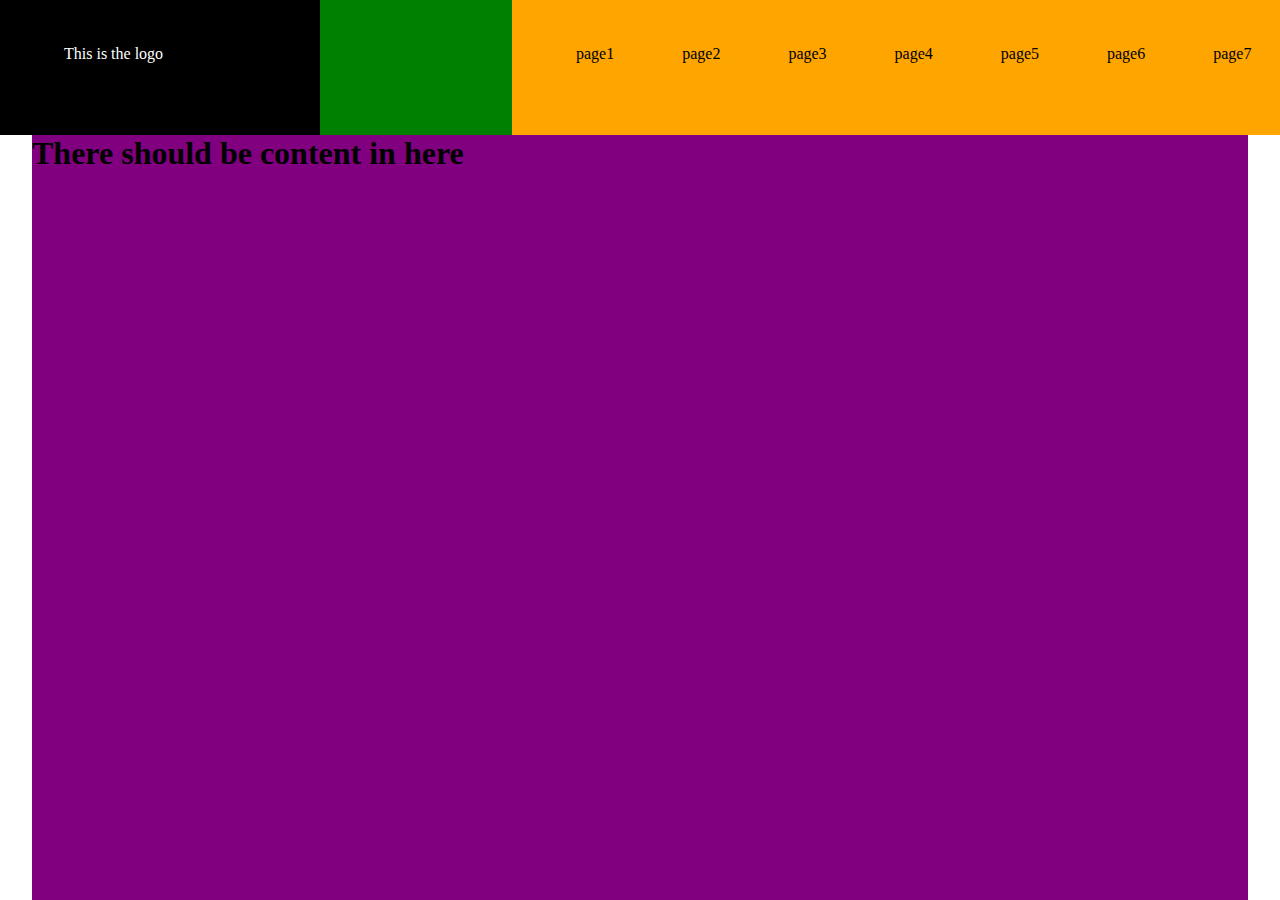
==== index.html @ b671ab6f "First commit" ====
<!DOCTYPE html>
<html lang="en" dir="ltr">
  <head>
    <meta charset="utf-8">
    <title>LiftingOfTh3Lourde</title>

    <link rel="stylesheet" href="css/pc.css">

  </head>
  <body>

    <div class="navContainer">
      <div class="logo">
        <p style="color:white;padding-top:5vh;padding-left:5vw;">This is the logo</p>
      </div>
      <div class="menus">
        <ul>
          <li>page1</li>
          <li>page2</li>
          <li>page3</li>
          <li>page4</li>
          <li>page5</li>
          <li>page6</li>
          <li>page7</li>
        </ul>
      </div>
    </div>

    <div class="landingPage-Container">
      <h1>There should be content in here</h1>
    </div>

  </body>
</html>
---- css/pc.css ----
* {
  margin:0;
  padding: 0;
}

/* p {
  background-color: black;
} */

ul {
  padding-top: 5vh;
}

li {
  display: inline;
  padding-left: 5vw;
  /* padding-top: 10vh; */
  /* margin-top: 10vh; */

}

.navContainer {
  background-color: green;
  width: 100%;
  height: 15vh;
}

.logo {
  /* display: inline; */
  float: left;
  width: 25vw;
  height: 15vh;
  background-color: black;

}
.menus {
  /* display: inline; */
  float: right;
  width: 60vw;
  height: 15vh;
  background-color: orange;
}


.landingPage-Container {
  background-color: purple;
  width: 95vw;
  height: 85vh;
  margin: 0 auto;
}
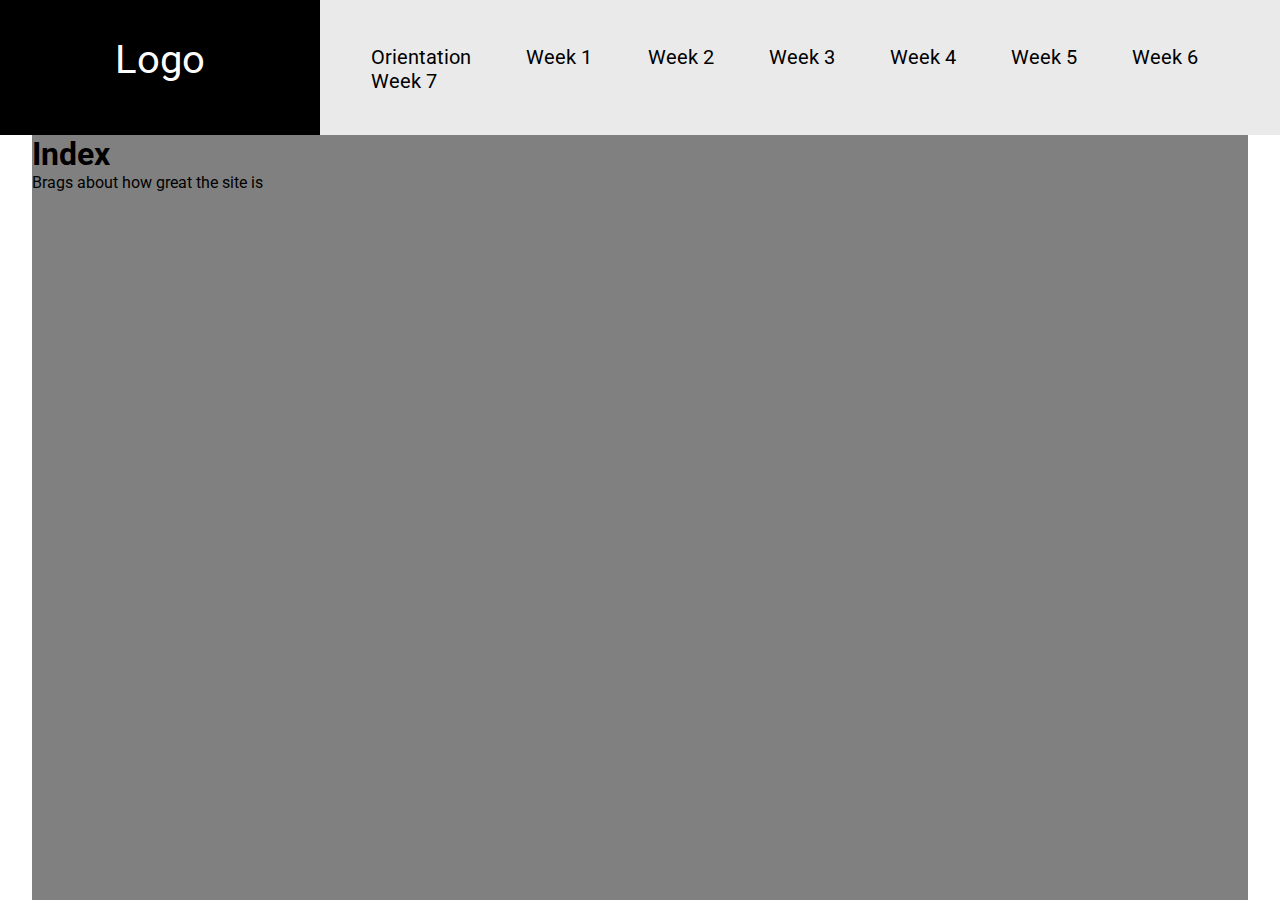
==== commit a01f5418: "Sync-Inprogress" ====
--- a/index.html
+++ b/index.html
@@ -5,29 +5,32 @@
     <title>LiftingOfTh3Lourde</title>
 
     <link rel="stylesheet" href="css/pc.css">
+    <link href="https://fonts.googleapis.com/css?family=Roboto:300,400,500" rel="stylesheet">
 
   </head>
   <body>
 
     <div class="navContainer">
       <div class="logo">
-        <p style="color:white;padding-top:5vh;padding-left:5vw;">This is the logo</p>
+        <p id="logoP"><a id="logoText" href="index.html">Logo</a></p>
       </div>
       <div class="menus">
         <ul>
-          <li>page1</li>
-          <li>page2</li>
-          <li>page3</li>
-          <li>page4</li>
-          <li>page5</li>
-          <li>page6</li>
-          <li>page7</li>
+          <li><a href="docs/sync.html">Orientation</a></li>
+          <li><a href="docs/week1.html">Week 1</a></li>
+          <li><a href="docs/week2.html">Week 2</a></li>
+          <li><a href="docs/week3.html">Week 3</a></li>
+          <li><a href="docs/week4.html">Week 4</a></li>
+          <li><a href="docs/week5.html">Week 5</a></li>
+          <li><a href="docs/week6.html">Week 6</a></li>
+          <li><a href="docs/week7.html">Week 7</a></li>
         </ul>
       </div>
     </div>
 
     <div class="landingPage-Container">
-      <h1>There should be content in here</h1>
+      <h1>Index</h1>
+      <p>Brags about how great the site is</p>
     </div>
 
   </body>
--- a/css/pc.css
+++ b/css/pc.css
@@ -1,11 +1,21 @@
 * {
   margin:0;
   padding: 0;
+  font-family: 'Roboto', sans-serif;
 }
 
 /* p {
   background-color: black;
 } */
+
+a {
+  text-decoration: none;
+  color:black;
+}
+
+a:hover {
+  font-weight: 500;
+}
 
 ul {
   padding-top: 5vh;
@@ -13,14 +23,20 @@
 
 li {
   display: inline;
-  padding-left: 5vw;
+  padding-left: 4vw;
+  font-size: 20px;
   /* padding-top: 10vh; */
   /* margin-top: 10vh; */
+}
 
+li:hover {
+  font-weight: 500;
 }
 
 .navContainer {
-  background-color: green;
+  /* background-color: green; */
+  /* background-color: white; */
+  background-color: white;
   width: 100%;
   height: 15vh;
 }
@@ -36,15 +52,52 @@
 .menus {
   /* display: inline; */
   float: right;
-  width: 60vw;
+  width: 75vw;
   height: 15vh;
-  background-color: orange;
+  background-color: #EAEAEA;
 }
 
 
 .landingPage-Container {
-  background-color: purple;
+  /* background-color: #b668dd; */
+  /* background-color: #df58f4; */
+  /* background-color: #9932CC; */
+  /* background-color: #b668dd; */
+  /* background-color: #a049ed; */
+  background-color: #EAEAEA;
+  background-color: #808080;
+
   width: 95vw;
   height: 85vh;
   margin: 0 auto;
+  /* margin-top: 5vh;   */
 }
+
+.workoutOrientation{
+  background-color: white;
+  width:95%;
+  height: 97%;
+  margin: 0 auto;
+}
+
+
+#logoText {
+  font-size: 40px;
+   color:white;
+   padding-left:9vw;
+}
+
+#logoP {
+  padding-top: 4vh;
+}
+
+#formContainer {
+  width: 85vw;
+  height: 80vh;
+  background-color: #DDDBE5;
+  margin: 0 auto;
+  /* border: 5px solid #534A7F; */
+  border: 5px solid black;
+  /* margin-top: 5vh; */
+  padding-top: 2vh;
+}
